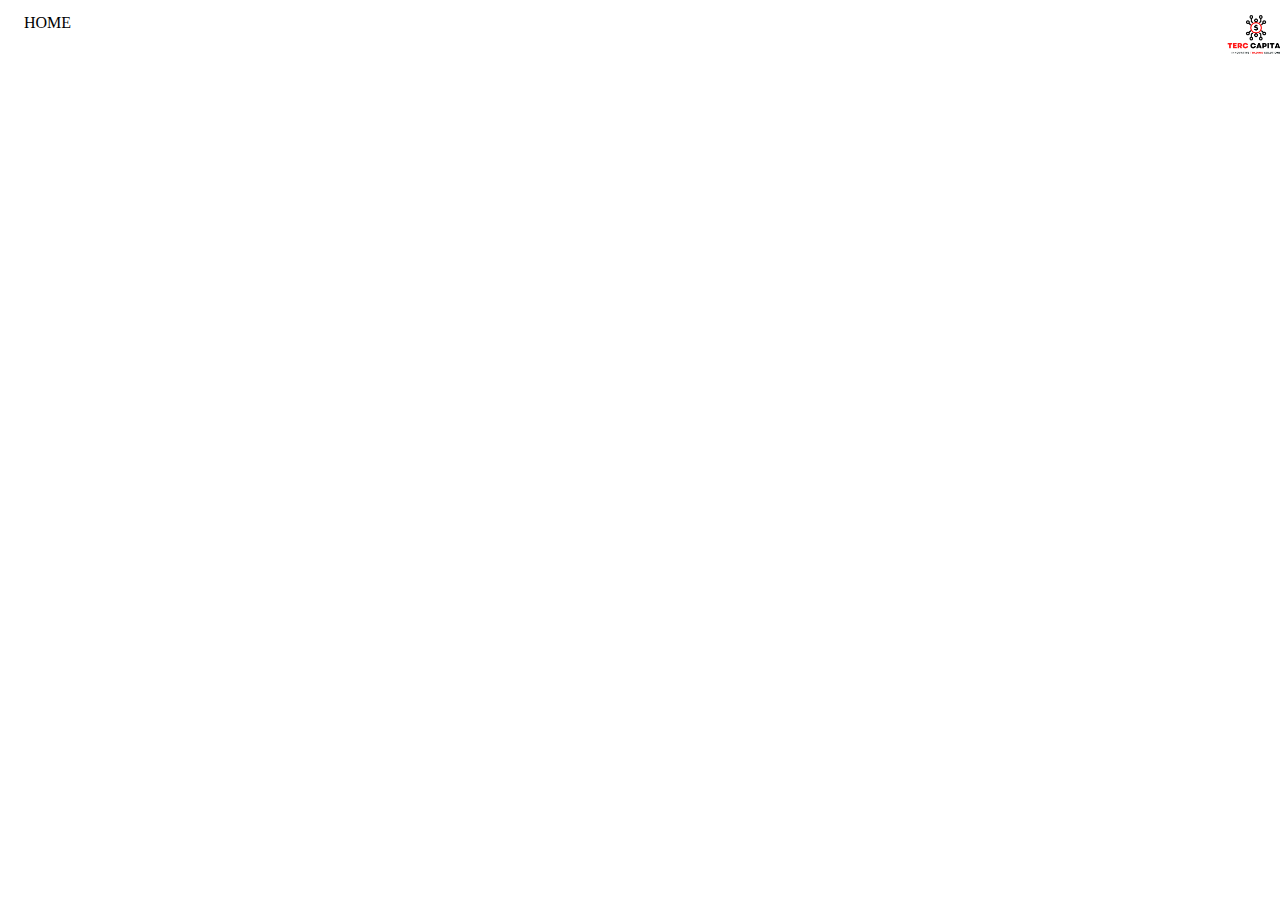
==== tech/website/index.html @ 58dc5977 "stripped html code" ====
<!DOCTYPE html>
<html>
    <head>
        <title>Terc Capital</title>
        <link href="./styles/styles.css" type="text/css" rel="stylesheet">
    </head>
    <nav>
        <a href="./index.html">HOME</a>
        <img src="./styles/logo/Terc Capital Logo Mixed.png"/>
    </nav>
    <body>
      <div class="parallax sect-880" style='background-image: url("./styles/images/Terc\ Capital\ Website\ Header.jpg margin-top: 30px;'>
    </body>
    <br>
    <br>
    <footer class="center">
        Copyright 2022 Terc Capital
    </footer>
</html>
---- tech/website/styles/styles.css ----
nav {
    overflow: hidden;
    background-color: #ffffff;
    position: fixed; /* Set the navbar to fixed position */
    top: 0; /* Position the navbar at the top of the page */
    width: 100%; /* Full width */
    float: right;
    vertical-align: middle;
  }
  
  nav a {
    float: left;
    display: box;
    color: #000000;
    text-align: center;
    padding: 14px 16px;
    text-decoration: none;
  }
  
  nav img {
    float: right; 
    height: 2%; 
    width:5%;
  }
  
  nav a:hover {
    background: #ddd;
    color: black;
  }
  
  .header {
    text-align: center;
    color: #FFFFFF;
  }
  
  .parallax {
    /* Create the parallax scrolling effect */
    background-attachment: fixed;
    background-position: bottom;
    background-repeat: no-repeat;
    background-size: cover;
  }
  
  .sect-880 {
    max-height: 880px;
    min-height: 880px;
  }
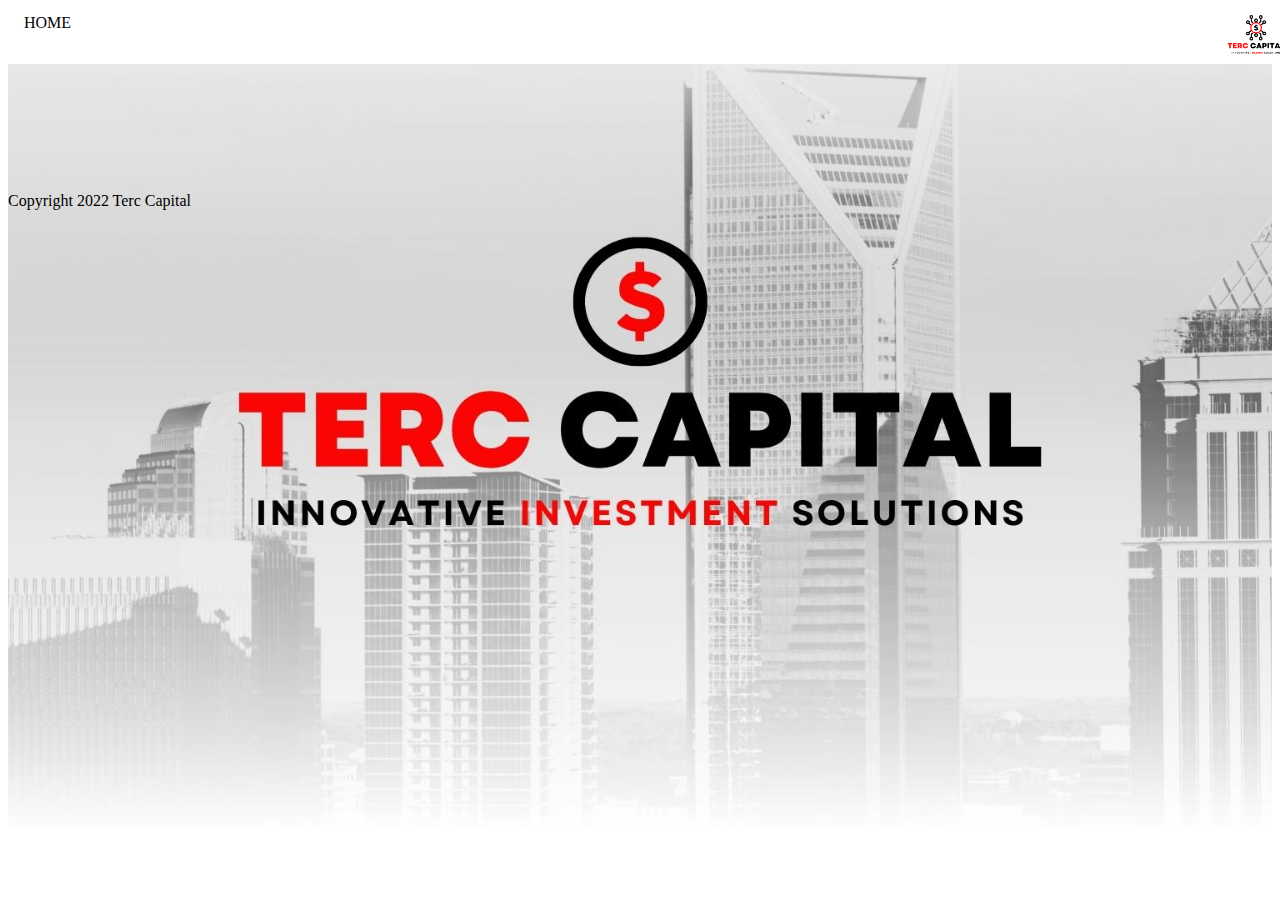
==== commit e9e25d8b: "website banner and new logo" ====
--- a/tech/website/index.html
+++ b/tech/website/index.html
@@ -9,11 +9,18 @@
         <img src="./styles/logo/Terc Capital Logo Mixed.png"/>
     </nav>
     <body>
-      <div class="parallax sect-880" style='background-image: url("./styles/images/Terc\ Capital\ Website\ Header.jpg margin-top: 30px;'>
+      <div class="parallax sect-880" style='background-image: url("./styles/images/Terc\ Capital\ Website\ Header.jpg"); margin-top: 30px;'>
+        <br>
+        <br>
+        <br>
+        <br>
+        <br>
+        <br>
+        <br>
     </body>
     <br>
     <br>
     <footer class="center">
         Copyright 2022 Terc Capital
     </footer>
-</html>
+</html>--- a/tech/website/styles/styles.css
+++ b/tech/website/styles/styles.css
@@ -36,7 +36,7 @@
   .parallax {
     /* Create the parallax scrolling effect */
     background-attachment: fixed;
-    background-position: bottom;
+    background-position: top;
     background-repeat: no-repeat;
     background-size: cover;
   }
